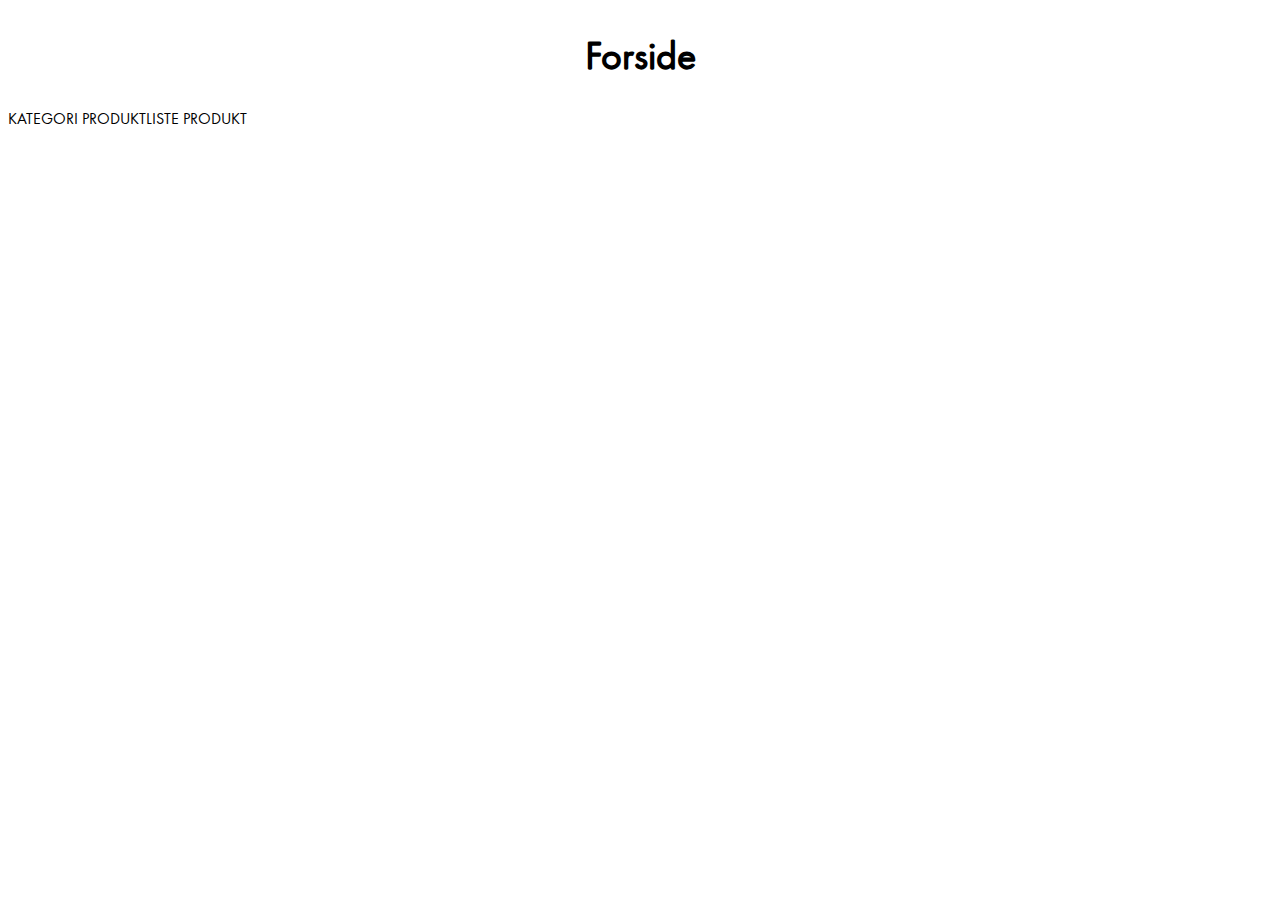
==== index.html @ 02800e26 "stattisk site" ====
<!DOCTYPE html>
<html lang="en">
<head>
    <meta charset="UTF-8">
    <meta name="viewport" content="width=device-width, initial-scale=1.0">
    <link rel="stylesheet" href="css/layout.css">
    <link rel="stylesheet" href="css/style.css">
    <title>Forside</title>
</head>
<body>
    <header></header>
    <main>
        <h1>Forside</h1>
        <a href="kategori.html">Kategori</a>
        <a href="produktliste.html">Produktliste</a>
        <a href="produkt.html">Produkt</a>
    </main>
    <footer></footer>
</body>
</html>
---- css/layout.css ----
@media (min-width: 600px) {
  
    .grid_1-1 {
      display: grid;
      grid-template-columns: 1fr 1fr;
      gap: 1em;
    }

    .grid_1-1-1 {
        display: grid;
        grid-template-columns: 1fr 1fr 1fr;
        gap: 1em;
      }

    .grid_1-1-1-1 {
        display: grid;
        grid-template-columns: 1fr 1fr 1fr 1fr;
        gap: 1em;
      }
}
---- css/style.css ----
@font-face {
    font-family: "futura";
    src: url(../font/futura_round-webfont.woff2);
  }

  h1{
    font-family: "futura";
    font-size: 40px;
    text-align: center;
  }

  h2{
    font-family: "futura";
    font-size: 28px;
    font-style: bold;
  }

  p{
    font-size: 20px;
    font-family: 'Times New Roman', Times, serif;
  }

.udsolgt{
    position: absolute;
    z-index: 3;
    display: flex;
    align-items: center;
    padding: 0 15px;
    height: 34px;
    letter-spacing: 0.12em;
    text-transform: uppercase;
    border: 2px solid black;
    background-color: transparent;
    color: black;
    top: 115px;
    left: 20px;
    border-radius: 25px;
}

.tilbud{
    text-decoration: line-through;
}

label,
input,
textarea,
select,
button {
  display: block;
}

.card img{
    height: auto;
    width: 100%;
    border: solid 1px black;
}

.card{
    text-align: center;
    line-height: 1.4;
    color: black;
}

a{
    text-decoration: none;
    color: black;
    cursor: pointer;
    margin-bottom: 4px;
    font-family: "futura";
    text-transform: uppercase;
}

a:hover{
color: blue;
}

nav {
    padding: 0;
    font-size: 20px;
    font-family: "futura";
    font-weight: bold;
    opacity: 0.8;
    display: flex;
    justify-content: flex-start;
    align-items: center;
    margin: 30px 0;
    background-color: aliceblue;
}

.kategori{
font-size: 24px;
background-color: aliceblue;
margin: 10px;
padding: 20px;
text-align: center;
letter-spacing: 3px;
}

dl{
    /* background-color: rgb(232, 232, 232);
    width: 600px; */
    font-size: 20px;
    font-family: 'Times New Roman', Times, serif;
}

select{
    background-color: white;
    border: solid 1px black;
    border-radius: 25px;
    padding: 0 15px;
    height: 30px;
    margin: 5px;
    font-family: 'Times New Roman', Times, serif;
    font-size: 20px;
}

button{
    background-color: white;
    border: solid 1px blue;
    border-radius: 25px;
    padding: 0 15px;
    height: 30px;
    width: 200px;
    margin: 5px;
    font-family: 'Times New Roman', Times, serif;
    font-size: 20px;
}

button:hover{
   background-color: aliceblue;
}

label{
    font-size: 20px;
    font-family: 'Times New Roman', Times, serif;
}

hr{
    border-top: 0.5px solid rgb(240, 240, 240);
    
}

.produkt{
    border: 0.5px solid black;
    height: auto;
    width: auto;
}
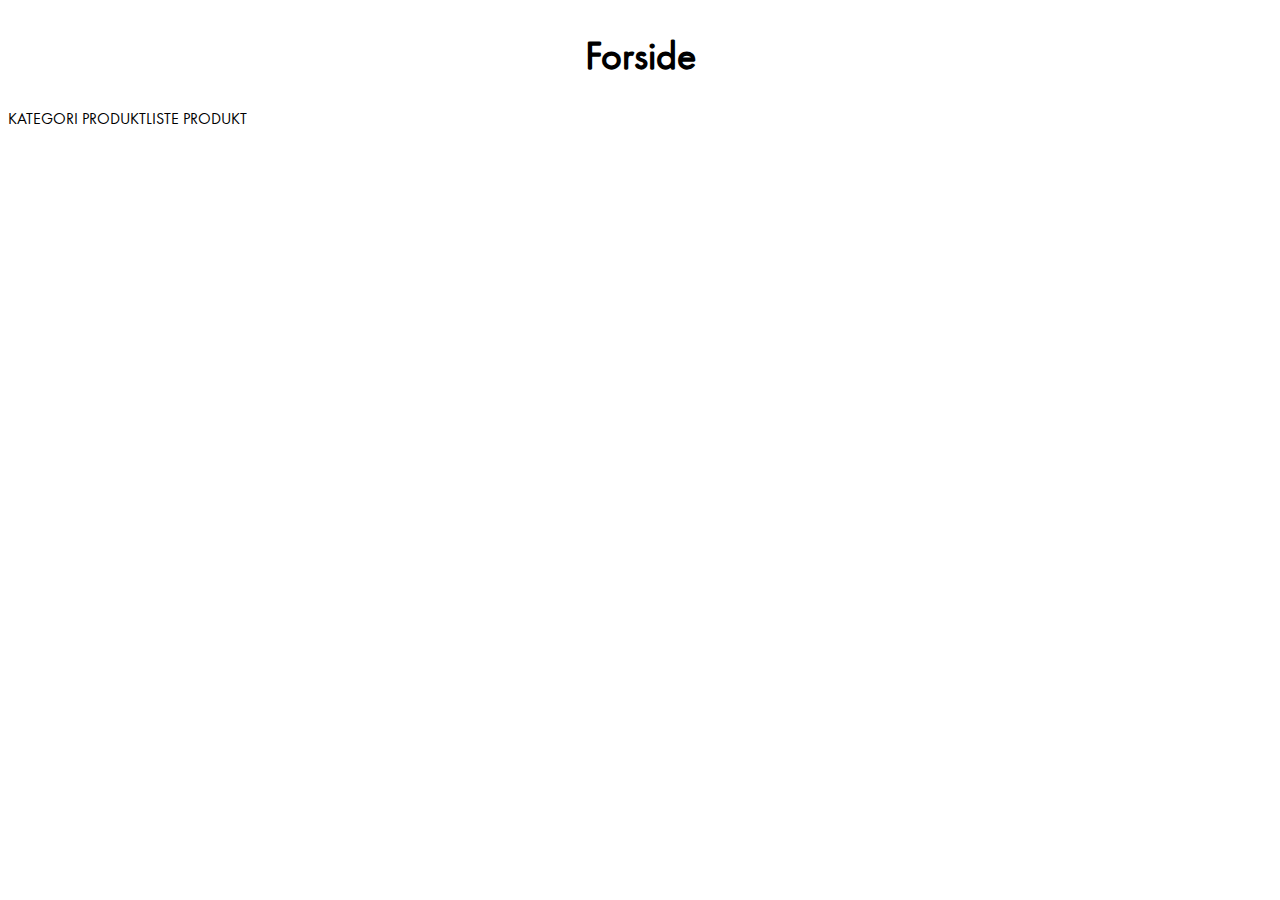
==== commit 27c855d6: "link og box hover" ====
--- a/index.html
+++ b/index.html
@@ -1,20 +1,20 @@
 <!DOCTYPE html>
 <html lang="en">
-<head>
-    <meta charset="UTF-8">
-    <meta name="viewport" content="width=device-width, initial-scale=1.0">
-    <link rel="stylesheet" href="css/layout.css">
-    <link rel="stylesheet" href="css/style.css">
+  <head>
+    <meta charset="UTF-8" />
+    <meta name="viewport" content="width=device-width, initial-scale=1.0" />
+    <link rel="stylesheet" href="css/layout.css" />
+    <link rel="stylesheet" href="css/style.css" />
     <title>Forside</title>
-</head>
-<body>
+  </head>
+  <body>
     <header></header>
     <main>
-        <h1>Forside</h1>
-        <a href="kategori.html">Kategori</a>
-        <a href="produktliste.html">Produktliste</a>
-        <a href="produkt.html">Produkt</a>
+      <h1>Forside</h1>
+      <a href="kategori.html">Kategori</a>
+      <a href="produktliste.html">Produktliste</a>
+      <a href="produkt.html">Produkt</a>
     </main>
     <footer></footer>
-</body>
-</html>+  </body>
+</html>
--- a/css/style.css
+++ b/css/style.css
@@ -96,6 +96,12 @@
 padding: 20px;
 text-align: center;
 letter-spacing: 3px;
+cursor: pointer;
+}
+
+.kategori:hover{
+background-color: rgb(200, 221, 240);
+a{color: blue;}
 }
 
 dl{
